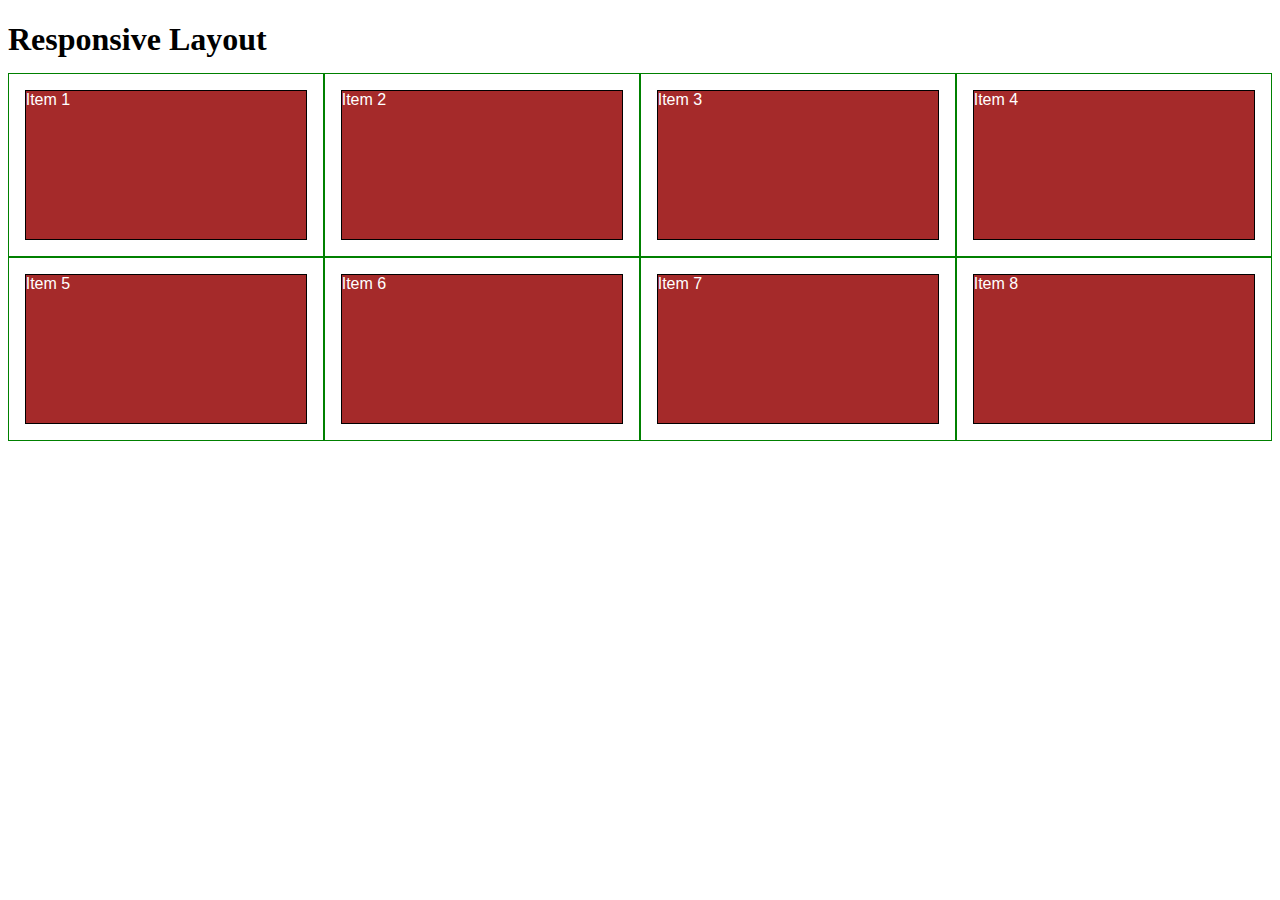
==== docs/m2/index.html @ a5c3ccd0 "referencing lecture24 responsive framework" ====
<!DOCTYPE html>
<html>
<head>
<meta charset="utf-8">
<meta name="viewport" content="width=device-width, initial-scale=1">
<title>Responsive Layout</title>
<style>

/********** Base styles **********/
* {
  box-sizing: border-box;
}
h1 {
  margin-bottom: 15px;
}

p {
  border: 1px solid black;
  background-color: #A52A2A;
  width: 90%;
  height: 150px;
  margin-right: auto;
  margin-left: auto;
  font-family: Helvetica;
  color: white;
}

/* Simple Responsive Framework. */
.row {
  width: 100%;
}

/********** Large devices only **********/
@media (min-width: 1200px) {
  .col-lg-1, .col-lg-2, .col-lg-3, .col-lg-4, .col-lg-5, .col-lg-6, .col-lg-7, .col-lg-8, .col-lg-9, .col-lg-10, .col-lg-11, .col-lg-12 {
    float: left;
    border: 1px solid green;
  }
  .col-lg-1 {
    width: 8.33%;
  }
  .col-lg-2 {
    width: 16.66%;
  }
  .col-lg-3 {
    width: 25%;
  }
  .col-lg-4 {
    width: 33.33%;
  }
  .col-lg-5 {
    width: 41.66%;
  }
  .col-lg-6 {
    width: 50%;
  }
  .col-lg-7 {
    width: 58.33%;
  }
  .col-lg-8 {
    width: 66.66%;
  }
  .col-lg-9 {
    width: 74.99%;
  }
  .col-lg-10 {
    width: 83.33%;
  }
  .col-lg-11 {
    width: 91.66%;
  }
  .col-lg-12 {
    width: 100%;
  }
}

/********** Medium devices only **********/
@media (min-width: 992px) and (max-width: 1199px) {
  .col-md-1, .col-md-2, .col-md-3, .col-md-4, .col-md-5, .col-md-6, .col-md-7, .col-md-8, .col-md-9, .col-md-10, .col-md-11, .col-md-12 {
    float: left;
    border: 1px solid green;
  }
  .col-md-1 {
    width: 8.33%;
  }
  .col-md-2 {
    width: 16.66%;
  }
  .col-md-3 {
    width: 25%;
  }
  .col-md-4 {
    width: 33.33%;
  }
  .col-md-5 {
    width: 41.66%;
  }
  .col-md-6 {
    width: 50%;
  }
  .col-md-7 {
    width: 58.33%;
  }
  .col-md-8 {
    width: 66.66%;
  }
  .col-md-9 {
    width: 74.99%;
  }
  .col-md-10 {
    width: 83.33%;
  }
  .col-md-11 {
    width: 91.66%;
  }
  .col-md-12 {
    width: 100%;
  }
}

</style>
</head>
<body>
<h1>Responsive Layout</h1>

<div class="row">
  <div class="col-lg-3 col-md-6"><p>Item 1</p></div>
  <div class="col-lg-3 col-md-6"><p>Item 2</p></div>
  <div class="col-lg-3 col-md-6"><p>Item 3</p></div>
  <div class="col-lg-3 col-md-6"><p>Item 4</p></div>
  <div class="col-lg-3 col-md-6"><p>Item 5</p></div>
  <div class="col-lg-3 col-md-6"><p>Item 6</p></div>
  <div class="col-lg-3 col-md-6"><p>Item 7</p></div>
  <div class="col-lg-3 col-md-6"><p>Item 8</p></div>
</div>

</body>
</html>
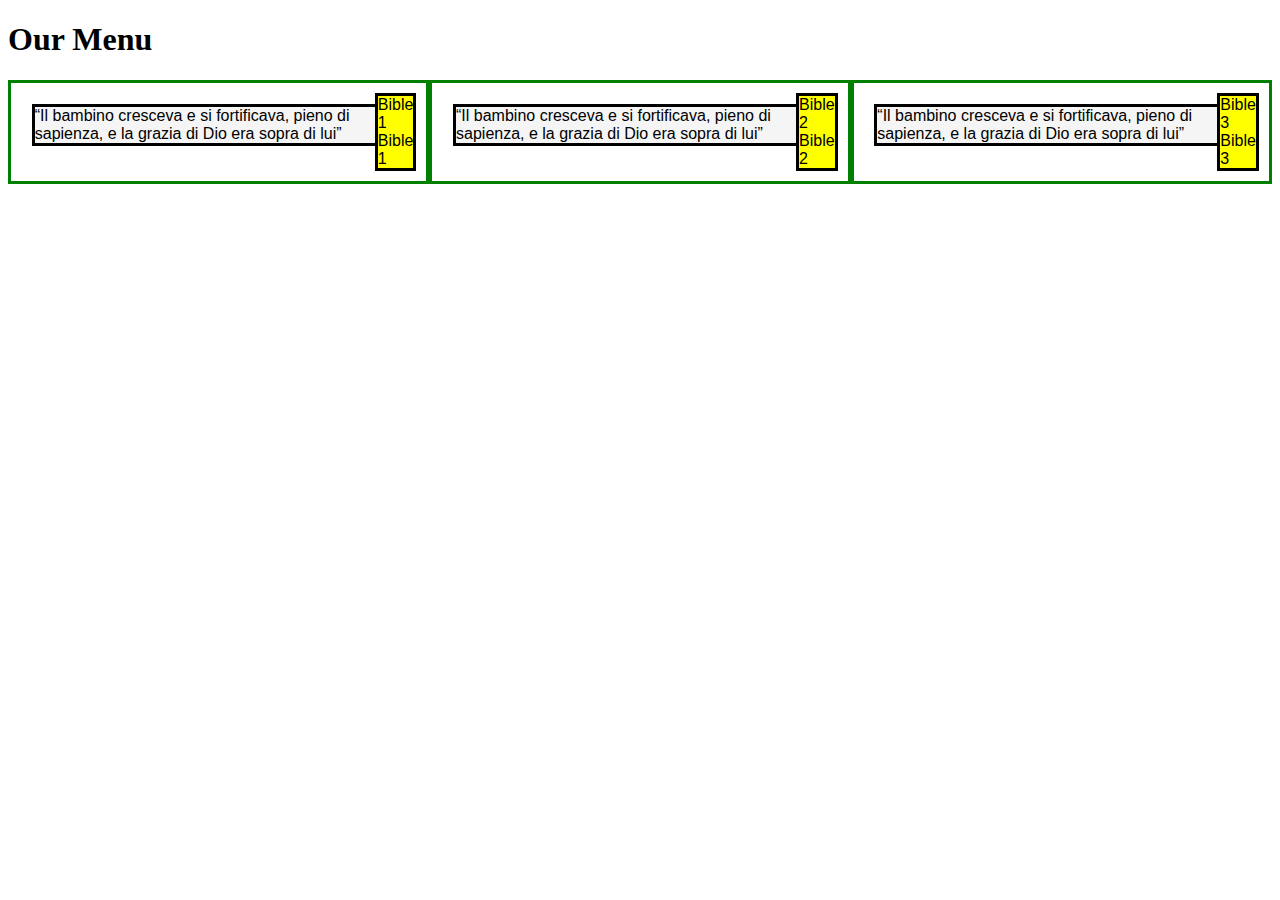
==== commit 5e54811e: "solving module 2 assigment" ====
--- a/docs/m2/index.html
+++ b/docs/m2/index.html
@@ -3,135 +3,27 @@
 <head>
 <meta charset="utf-8">
 <meta name="viewport" content="width=device-width, initial-scale=1">
-<title>Responsive Layout</title>
-<style>
+<title>Homework W2</title>
+<link rel="stylesheet" href="css/m2.css">
 
-/********** Base styles **********/
-* {
-  box-sizing: border-box;
-}
-h1 {
-  margin-bottom: 15px;
-}
 
-p {
-  border: 1px solid black;
-  background-color: #A52A2A;
-  width: 90%;
-  height: 150px;
-  margin-right: auto;
-  margin-left: auto;
-  font-family: Helvetica;
-  color: white;
-}
-
-/* Simple Responsive Framework. */
-.row {
-  width: 100%;
-}
-
-/********** Large devices only **********/
-@media (min-width: 1200px) {
-  .col-lg-1, .col-lg-2, .col-lg-3, .col-lg-4, .col-lg-5, .col-lg-6, .col-lg-7, .col-lg-8, .col-lg-9, .col-lg-10, .col-lg-11, .col-lg-12 {
-    float: left;
-    border: 1px solid green;
-  }
-  .col-lg-1 {
-    width: 8.33%;
-  }
-  .col-lg-2 {
-    width: 16.66%;
-  }
-  .col-lg-3 {
-    width: 25%;
-  }
-  .col-lg-4 {
-    width: 33.33%;
-  }
-  .col-lg-5 {
-    width: 41.66%;
-  }
-  .col-lg-6 {
-    width: 50%;
-  }
-  .col-lg-7 {
-    width: 58.33%;
-  }
-  .col-lg-8 {
-    width: 66.66%;
-  }
-  .col-lg-9 {
-    width: 74.99%;
-  }
-  .col-lg-10 {
-    width: 83.33%;
-  }
-  .col-lg-11 {
-    width: 91.66%;
-  }
-  .col-lg-12 {
-    width: 100%;
-  }
-}
-
-/********** Medium devices only **********/
-@media (min-width: 992px) and (max-width: 1199px) {
-  .col-md-1, .col-md-2, .col-md-3, .col-md-4, .col-md-5, .col-md-6, .col-md-7, .col-md-8, .col-md-9, .col-md-10, .col-md-11, .col-md-12 {
-    float: left;
-    border: 1px solid green;
-  }
-  .col-md-1 {
-    width: 8.33%;
-  }
-  .col-md-2 {
-    width: 16.66%;
-  }
-  .col-md-3 {
-    width: 25%;
-  }
-  .col-md-4 {
-    width: 33.33%;
-  }
-  .col-md-5 {
-    width: 41.66%;
-  }
-  .col-md-6 {
-    width: 50%;
-  }
-  .col-md-7 {
-    width: 58.33%;
-  }
-  .col-md-8 {
-    width: 66.66%;
-  }
-  .col-md-9 {
-    width: 74.99%;
-  }
-  .col-md-10 {
-    width: 83.33%;
-  }
-  .col-md-11 {
-    width: 91.66%;
-  }
-  .col-md-12 {
-    width: 100%;
-  }
-}
-
-</style>
 </head>
 <body>
-<h1>Responsive Layout</h1>
+<h1>Our Menu</h1>
 
 <div class="row">
-  <div class="col-lg-3 col-md-6"><p>Item 1</p></div>
-  <div class="col-lg-3 col-md-6"><p>Item 2</p></div>
-  <div class="col-lg-3 col-md-6"><p>Item 3</p></div>
-  <div class="col-lg-3 col-md-6"><p>Item 4</p></div>
-  <div class="col-lg-3 col-md-6"><p>Item 5</p></div>
-  <div class="col-lg-3 col-md-6"><p>Item 6</p></div>
-  <div class="col-lg-3 col-md-6"><p>Item 7</p></div>
-  <div class="col-lg-3 col-md-6"><p>Item 8</p></div>
+  	<div class="col-lg-4 col-md-6 col-sd-12">
+		<p class="boxtitle"> Bible 1 Bible 1 </p>	
+  		<section>“Il bambino cresceva e si fortificava, pieno di sapienza, e la grazia di Dio era sopra di lui”</section>
+  	</div>
+  	<div class="col-lg-4 col-md-6 col-sd-12">
+  		<p class="boxtitle">	Bible 2 Bible 2 </p>
+  		<section>“Il bambino cresceva e si fortificava, pieno di sapienza, e la grazia di Dio era sopra di lui”</section>
+	</div>
+	<div class="col-lg-4 col-md-12 col-sd-12">
+		<p class="boxtitle">	Bible 3 Bible 3 </p>
+  		<section>“Il bambino cresceva e si fortificava, pieno di sapienza, e la grazia di Dio era sopra di lui”</section>
+  	</div>
 </div>
 
 </body>
--- a/docs/m2/css/m2.css
+++ b/docs/m2/css/m2.css
@@ -0,0 +1,167 @@
+/********** Base styles **********/
+* {
+  box-sizing: border-box;
+}
+
+h1 {
+/*  margin-bottom: 15px;*/
+}
+
+section {
+  border: 3px solid black;
+  background-color: whitesmoke; /* dark red */
+  color: black;
+  margin: 5%;
+}
+
+/* Simple Responsive Framework. */
+.row {
+  width: 100%;
+  font-family: Helvetica;
+}
+
+.boxtitle {
+  border: 3px solid black;
+  background-color: yellow; /* default */
+  color: black;
+  font-family: sans-serif;
+
+  margin: 10px;
+  width: 10%;
+  
+  float: right;
+  clear: both;
+}
+
+/********** Large devices only **********/
+@media (min-width: 992px) {
+  .col-lg-1, .col-lg-2, .col-lg-3, .col-lg-4, .col-lg-5, .col-lg-6, .col-lg-7, .col-lg-8, .col-lg-9, .col-lg-10, .col-lg-11, .col-lg-12 {
+    float: left;
+    border: 3px solid green;
+  }
+  .col-lg-1 {
+    width: 8.33%;
+  }
+  .col-lg-2 {
+    width: 16.66%;
+  }
+  .col-lg-3 {
+    width: 25%;
+  }
+  .col-lg-4 {
+    width: 33.33%;
+  }
+  .col-lg-5 {
+    width: 41.66%;
+  }
+  .col-lg-6 {
+    width: 50%;
+  }
+  .col-lg-7 {
+    width: 58.33%;
+  }
+  .col-lg-8 {
+    width: 66.66%;
+  }
+  .col-lg-9 {
+    width: 74.99%;
+  }
+  .col-lg-10 {
+    width: 83.33%;
+  }
+  .col-lg-11 {
+    width: 91.66%;
+  }
+  .col-lg-12 {
+    width: 100%;
+  }
+}
+
+/********** Tablet devices only **********/
+@media (min-width: 768px) and (max-width: 991px) {
+  .col-md-1, .col-md-2, .col-md-3, .col-md-4, .col-md-5, .col-md-6, .col-md-7, .col-md-8, .col-md-9, .col-md-10, .col-md-11, .col-md-12 {
+    float: left;
+    border: 2px solid green;
+  }
+  .col-md-1 {
+    width: 8.33%;
+  }
+  .col-md-2 {
+    width: 16.66%;
+  }
+  .col-md-3 {
+    width: 25%;
+  }
+  .col-md-4 {
+    width: 33.33%;
+  }
+  .col-md-5 {
+    width: 41.66%;
+  }
+  .col-md-6 {
+    width: 50%;
+  }
+  .col-md-7 {
+    width: 58.33%;
+  }
+  .col-md-8 {
+    width: 66.66%;
+  }
+  .col-md-9 {
+    width: 74.99%;
+  }
+  .col-md-10 {
+    width: 83.33%;
+  }
+  .col-md-11 {
+    width: 91.66%;
+  }
+  .col-md-12 {
+    width: 100%;
+  }
+}
+
+/********** Mobile devices only **********/
+@media (max-width: 767px) {
+  .col-sd-1, .col-sd-2, .col-sd-3, .col-sd-4, .col-sd-5, .col-sd-6, .col-sd-7, .col-sd-8, .col-sd-9, .col-sd-10, .col-sd-11, .col-sd-12 {
+    float: left;
+    border: 1px solid green;
+  }
+	
+  .col-sd-1 {
+    width: 8.33%;
+  }
+  .col-sd-2 {
+    width: 16.66%;
+  }
+  .col-sd-3 {
+    width: 25%;
+  }
+  .col-sd-4 {
+    width: 33.33%;
+  }
+  .col-sd-5 {
+    width: 41.66%;
+  }
+  .col-sd-6 {
+    width: 50%;
+  }
+  .col-sd-7 {
+    width: 58.33%;
+  }
+  .col-sd-8 {
+    width: 66.66%;
+  }
+  .col-sd-9 {
+    width: 74.99%;
+  }
+  .col-sd-10 {
+    width: 83.33%;
+  }
+  .col-sd-11 {
+    width: 91.66%;
+  }
+  .col-sd-12 {
+    width: 100%;
+  }
+}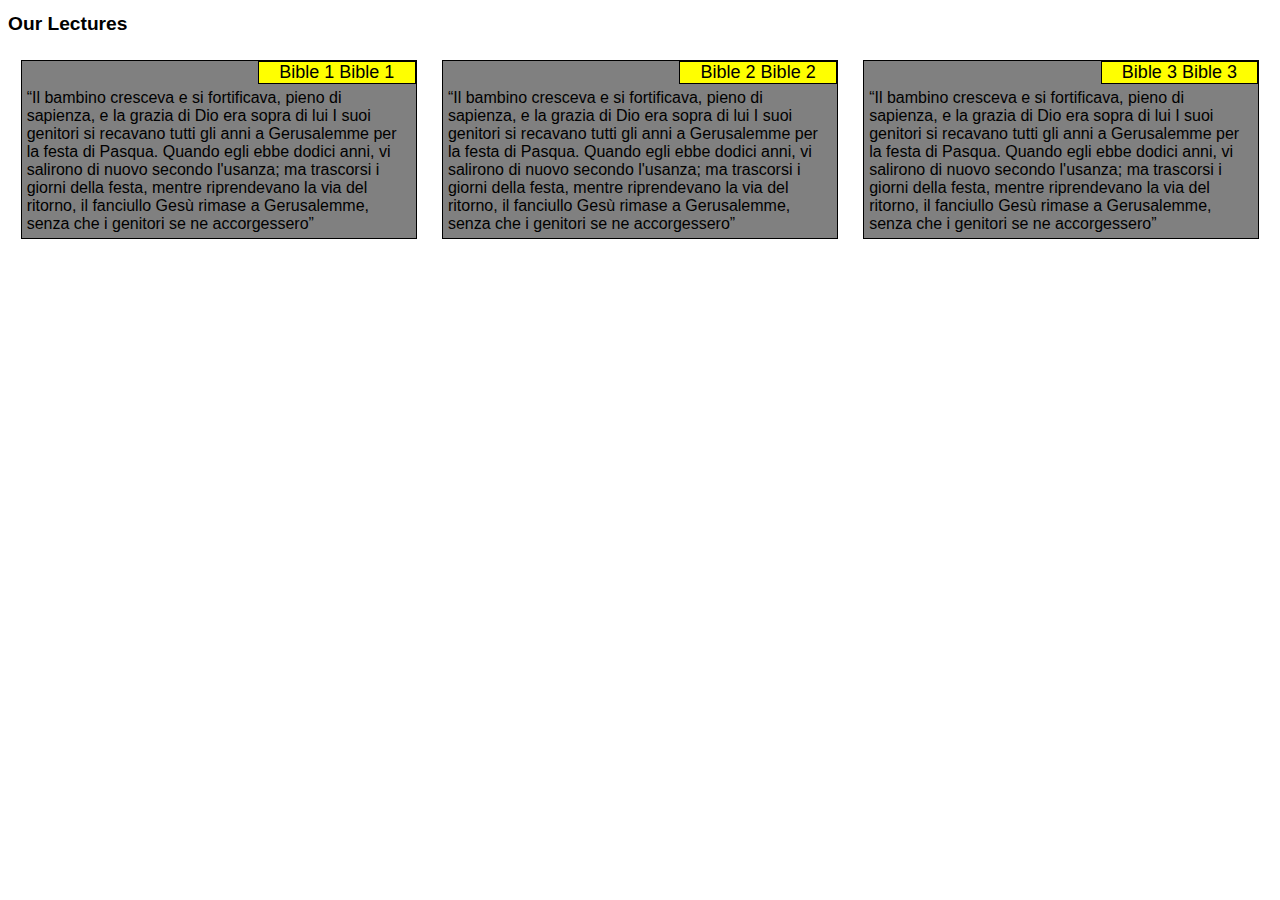
==== commit f1dd1684: "submitted Project module 2" ====
--- a/docs/m2/index.html
+++ b/docs/m2/index.html
@@ -9,20 +9,24 @@
 
 </head>
 <body>
-<h1>Our Menu</h1>
+<h1>Our Lectures</h1>
 
-<div class="row">
-  	<div class="col-lg-4 col-md-6 col-sd-12">
-		<p class="boxtitle"> Bible 1 Bible 1 </p>	
-  		<section>“Il bambino cresceva e si fortificava, pieno di sapienza, e la grazia di Dio era sopra di lui”</section>
+<div class="col-lg-4 col-md-6 col-sd-12">
+  	<div class="box">
+			<p class="boxtitle"> Bible 1 Bible 1 </p>
+  		<section>“Il bambino cresceva e si fortificava, pieno di sapienza, e la grazia di Dio era sopra di lui I suoi genitori si recavano tutti gli anni a Gerusalemme per la festa di Pasqua. Quando egli ebbe dodici anni, vi salirono di nuovo secondo l'usanza; ma trascorsi i giorni della festa, mentre riprendevano la via del ritorno, il fanciullo Gesù rimase a Gerusalemme, senza che i genitori se ne accorgessero”</section>
   	</div>
-  	<div class="col-lg-4 col-md-6 col-sd-12">
+</div>
+<div class="col-lg-4 col-md-6 col-sd-12">
+  	<div class="box">
   		<p class="boxtitle">	Bible 2 Bible 2 </p>
-  		<section>“Il bambino cresceva e si fortificava, pieno di sapienza, e la grazia di Dio era sopra di lui”</section>
-	</div>
-	<div class="col-lg-4 col-md-12 col-sd-12">
-		<p class="boxtitle">	Bible 3 Bible 3 </p>
-  		<section>“Il bambino cresceva e si fortificava, pieno di sapienza, e la grazia di Dio era sopra di lui”</section>
+  		<section>“Il bambino cresceva e si fortificava, pieno di sapienza, e la grazia di Dio era sopra di lui I suoi genitori si recavano tutti gli anni a Gerusalemme per la festa di Pasqua. Quando egli ebbe dodici anni, vi salirono di nuovo secondo l'usanza; ma trascorsi i giorni della festa, mentre riprendevano la via del ritorno, il fanciullo Gesù rimase a Gerusalemme, senza che i genitori se ne accorgessero”</section>
+  	</div>
+</div>
+<div class="col-lg-4 col-md-12 col-sd-12">
+		<div class="box">
+			<p class="boxtitle">	Bible 3 Bible 3 </p>
+  		<section>“Il bambino cresceva e si fortificava, pieno di sapienza, e la grazia di Dio era sopra di lui I suoi genitori si recavano tutti gli anni a Gerusalemme per la festa di Pasqua. Quando egli ebbe dodici anni, vi salirono di nuovo secondo l'usanza; ma trascorsi i giorni della festa, mentre riprendevano la via del ritorno, il fanciullo Gesù rimase a Gerusalemme, senza che i genitori se ne accorgessero”</section>
   	</div>
 </div>
 
--- a/docs/m2/css/m2.css
+++ b/docs/m2/css/m2.css
@@ -1,43 +1,45 @@
 /********** Base styles **********/
-* {
-  box-sizing: border-box;
+h1 {
+	font-size: larger;
+	font-family: sans-serif;
 }
 
-h1 {
-/*  margin-bottom: 15px;*/
+.boxtitle {
+	box-sizing: border-box;
+	
+  border: 1px solid black;
+  background-color: yellow; /* default */
+  color: black;
+  font-family: sans-serif;  
+  font-size: large;
+  text-align: center;
+  margin: 0;
+
+  position: relative;
+  width: 40%;
+  
+  left: 60%;
+}
+
+.box {
+	box-sizing: border-box;	
+	
+  background-color: gray; 
+  border: 1px solid black;
+  
+  margin: 3%;
 }
 
 section {
-  border: 3px solid black;
-  background-color: whitesmoke; /* dark red */
+	font-family: Helvetica;
   color: black;
-  margin: 5%;
-}
-
-/* Simple Responsive Framework. */
-.row {
-  width: 100%;
-  font-family: Helvetica;
-}
-
-.boxtitle {
-  border: 3px solid black;
-  background-color: yellow; /* default */
-  color: black;
-  font-family: sans-serif;
-
-  margin: 10px;
-  width: 10%;
-  
-  float: right;
-  clear: both;
+	margin: 5px;
 }
 
 /********** Large devices only **********/
 @media (min-width: 992px) {
   .col-lg-1, .col-lg-2, .col-lg-3, .col-lg-4, .col-lg-5, .col-lg-6, .col-lg-7, .col-lg-8, .col-lg-9, .col-lg-10, .col-lg-11, .col-lg-12 {
     float: left;
-    border: 3px solid green;
   }
   .col-lg-1 {
     width: 8.33%;
@@ -81,7 +83,6 @@
 @media (min-width: 768px) and (max-width: 991px) {
   .col-md-1, .col-md-2, .col-md-3, .col-md-4, .col-md-5, .col-md-6, .col-md-7, .col-md-8, .col-md-9, .col-md-10, .col-md-11, .col-md-12 {
     float: left;
-    border: 2px solid green;
   }
   .col-md-1 {
     width: 8.33%;
@@ -125,7 +126,6 @@
 @media (max-width: 767px) {
   .col-sd-1, .col-sd-2, .col-sd-3, .col-sd-4, .col-sd-5, .col-sd-6, .col-sd-7, .col-sd-8, .col-sd-9, .col-sd-10, .col-sd-11, .col-sd-12 {
     float: left;
-    border: 1px solid green;
   }
 	
   .col-sd-1 {
